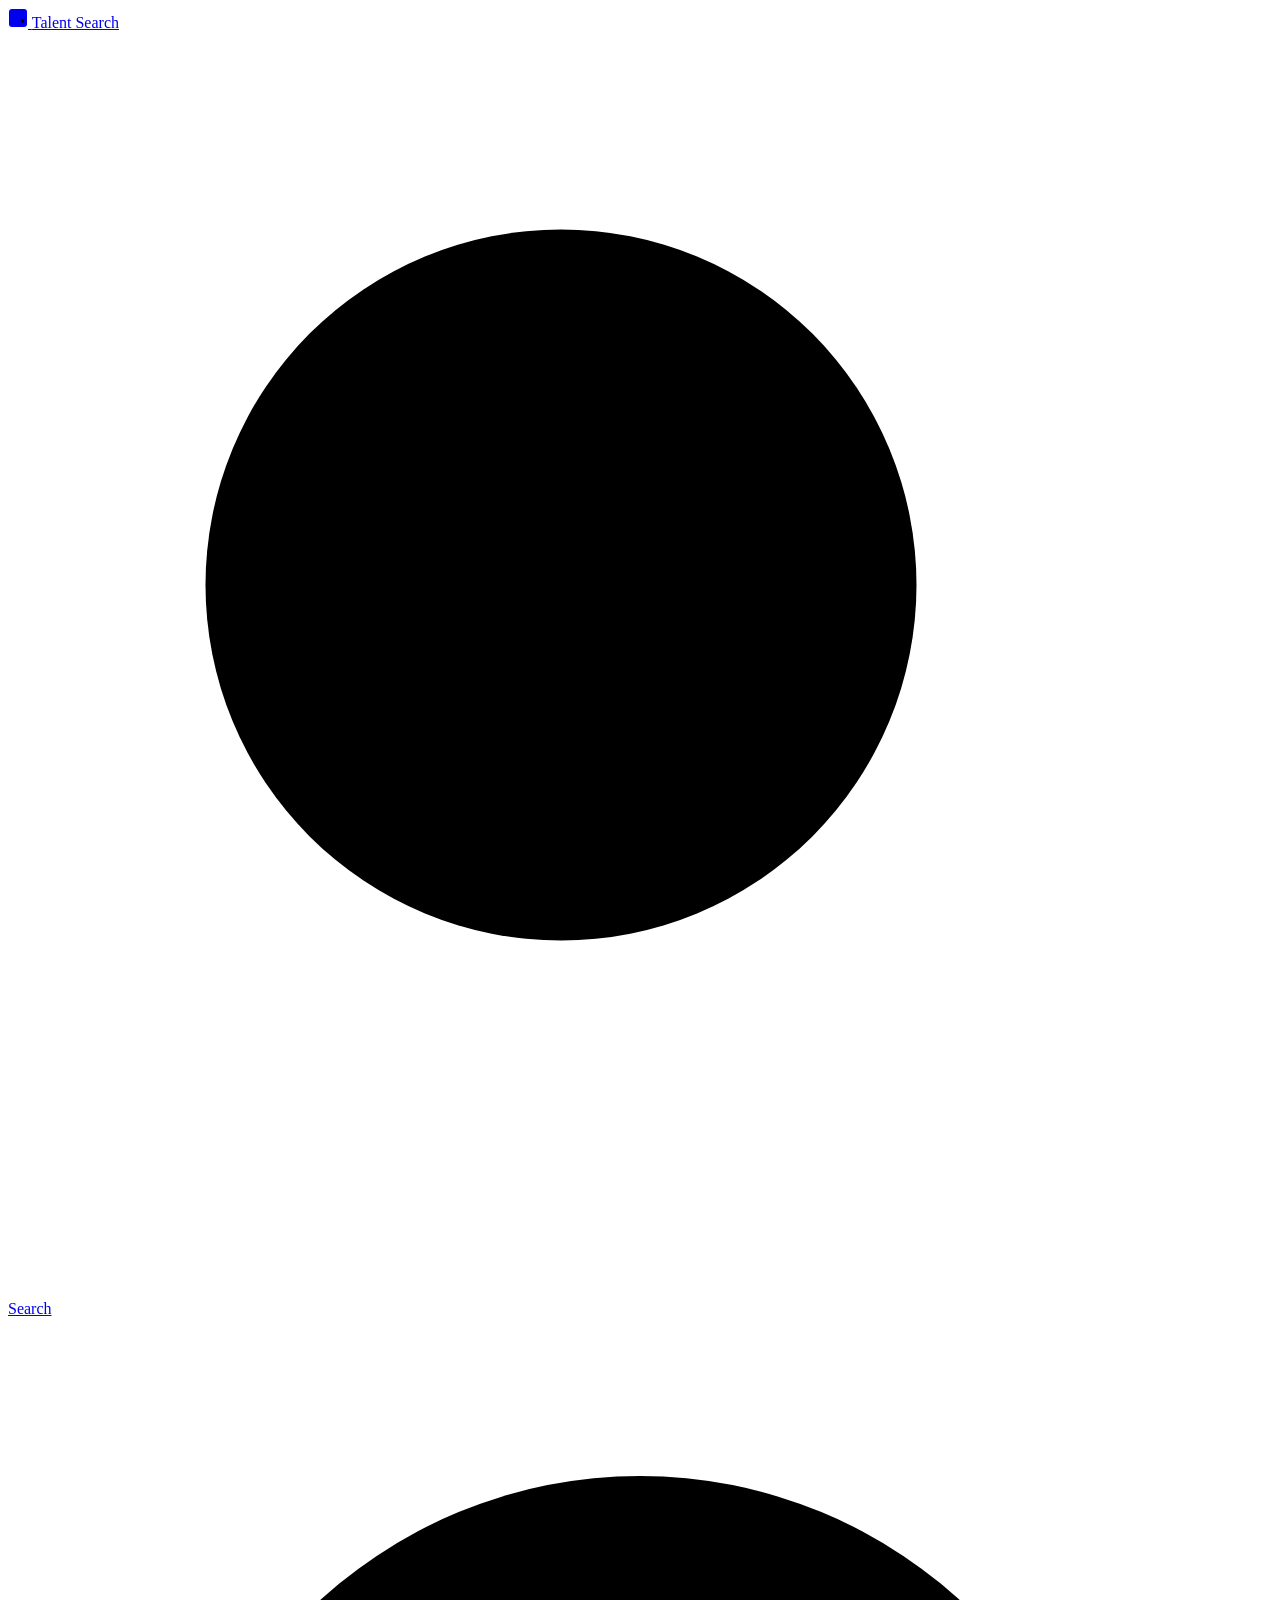
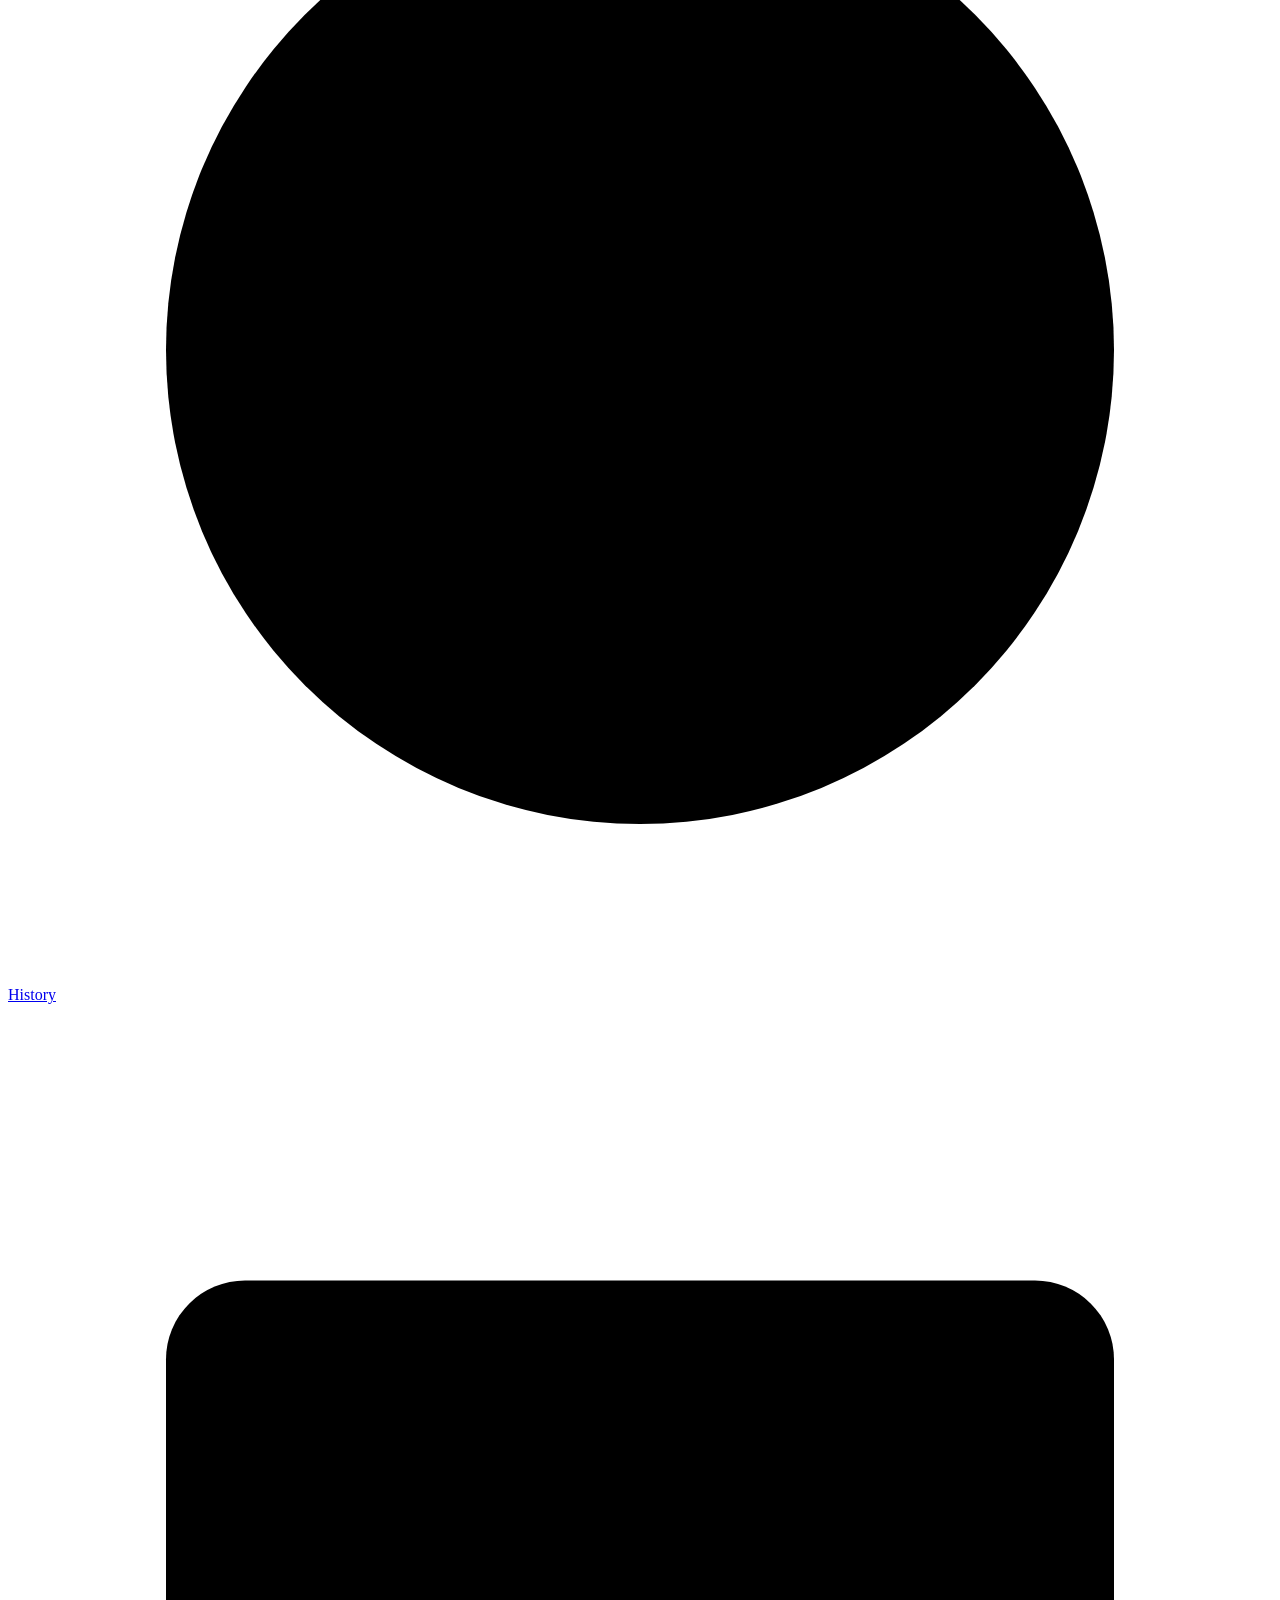
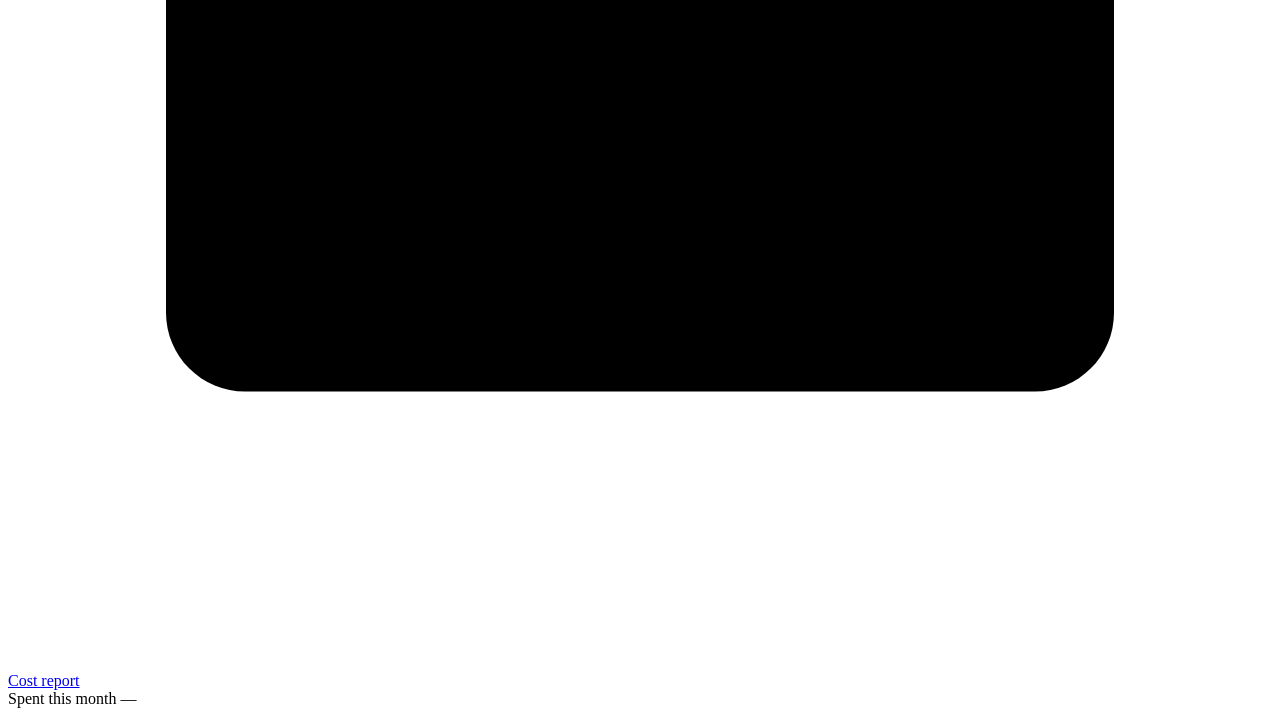
==== web/index.html @ d92ddb92 "Add working MVP: search engine, API and web app - Plan from one sentence (Claude structured output)," ====
<!doctype html>
<html lang="en">
<head>
<meta charset="utf-8">
<meta name="viewport" content="width=device-width, initial-scale=1">
<title>Talent Search</title>
<link rel="preconnect" href="https://fonts.googleapis.com">
<link rel="stylesheet" href="https://fonts.googleapis.com/css2?family=IBM+Plex+Mono:wght@400;500&family=IBM+Plex+Sans:wght@400;500;600&display=swap">
<link rel="stylesheet" href="/static/app.css">
</head>
<body>
<div class="shell">
  <nav class="nav" aria-label="Main">
    <a class="brand" href="#/">
      <svg width="20" height="20" viewBox="0 0 20 20" aria-hidden="true"><rect x="1" y="1" width="18" height="18" rx="3" fill="currentColor"></rect><path d="M5.5 7h9M5.5 10h9M5.5 13h5" stroke="var(--surface)" stroke-width="1.5" stroke-linecap="round"></path><circle cx="14.5" cy="13" r="1.8" fill="var(--trace-accent)"></circle></svg>
      <span>Talent Search</span>
    </a>
    <a class="nav-a" data-nav="search" href="#/"><svg class="ic" viewBox="0 0 16 16" aria-hidden="true"><circle cx="7" cy="7" r="4.5"></circle><path d="M10.5 10.5 14 14"></path></svg>Search</a>
    <a class="nav-a" data-nav="history" href="#/history"><svg class="ic" viewBox="0 0 16 16" aria-hidden="true"><circle cx="8" cy="8" r="6"></circle><path d="M8 4.5V8l2.5 1.5"></path></svg>History</a>
    <a class="nav-a" data-nav="cost" href="#/cost"><svg class="ic" viewBox="0 0 16 16" aria-hidden="true"><rect x="2" y="3.5" width="12" height="9" rx="1"></rect><path d="M2 6.5h12M5 10h2"></path></svg>Cost report</a>
    <div class="nav-foot">
      <span class="muted xs">Spent this month</span>
      <span class="mono nav-spent" id="month-spent">—</span>
      <span class="muted xs" id="month-searches"></span>
      <span class="demo-flag xs" id="demo-flag" hidden>Demo data · no API calls</span>
    </div>
  </nav>
  <div class="view" id="view"></div>
</div>
<div id="drawer-root"></div>
<script src="/static/app.js"></script>
</body>
</html>
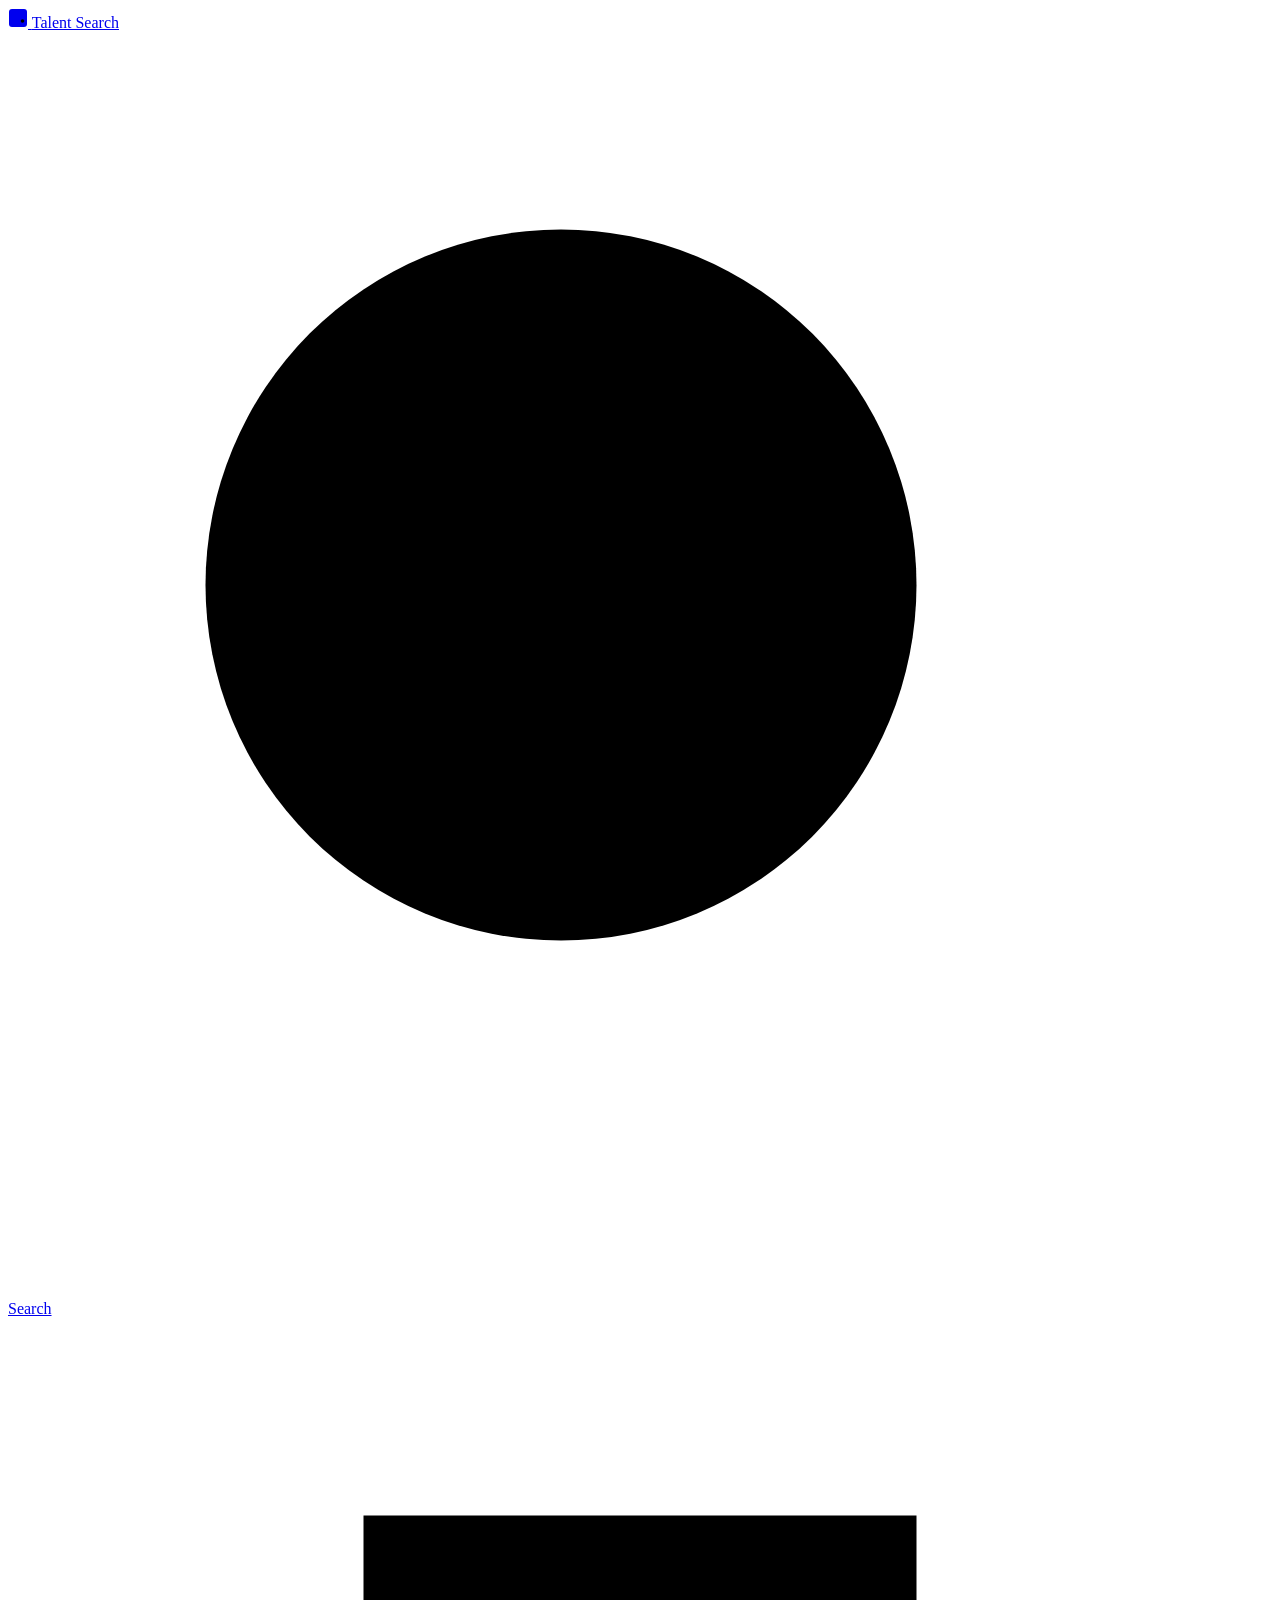
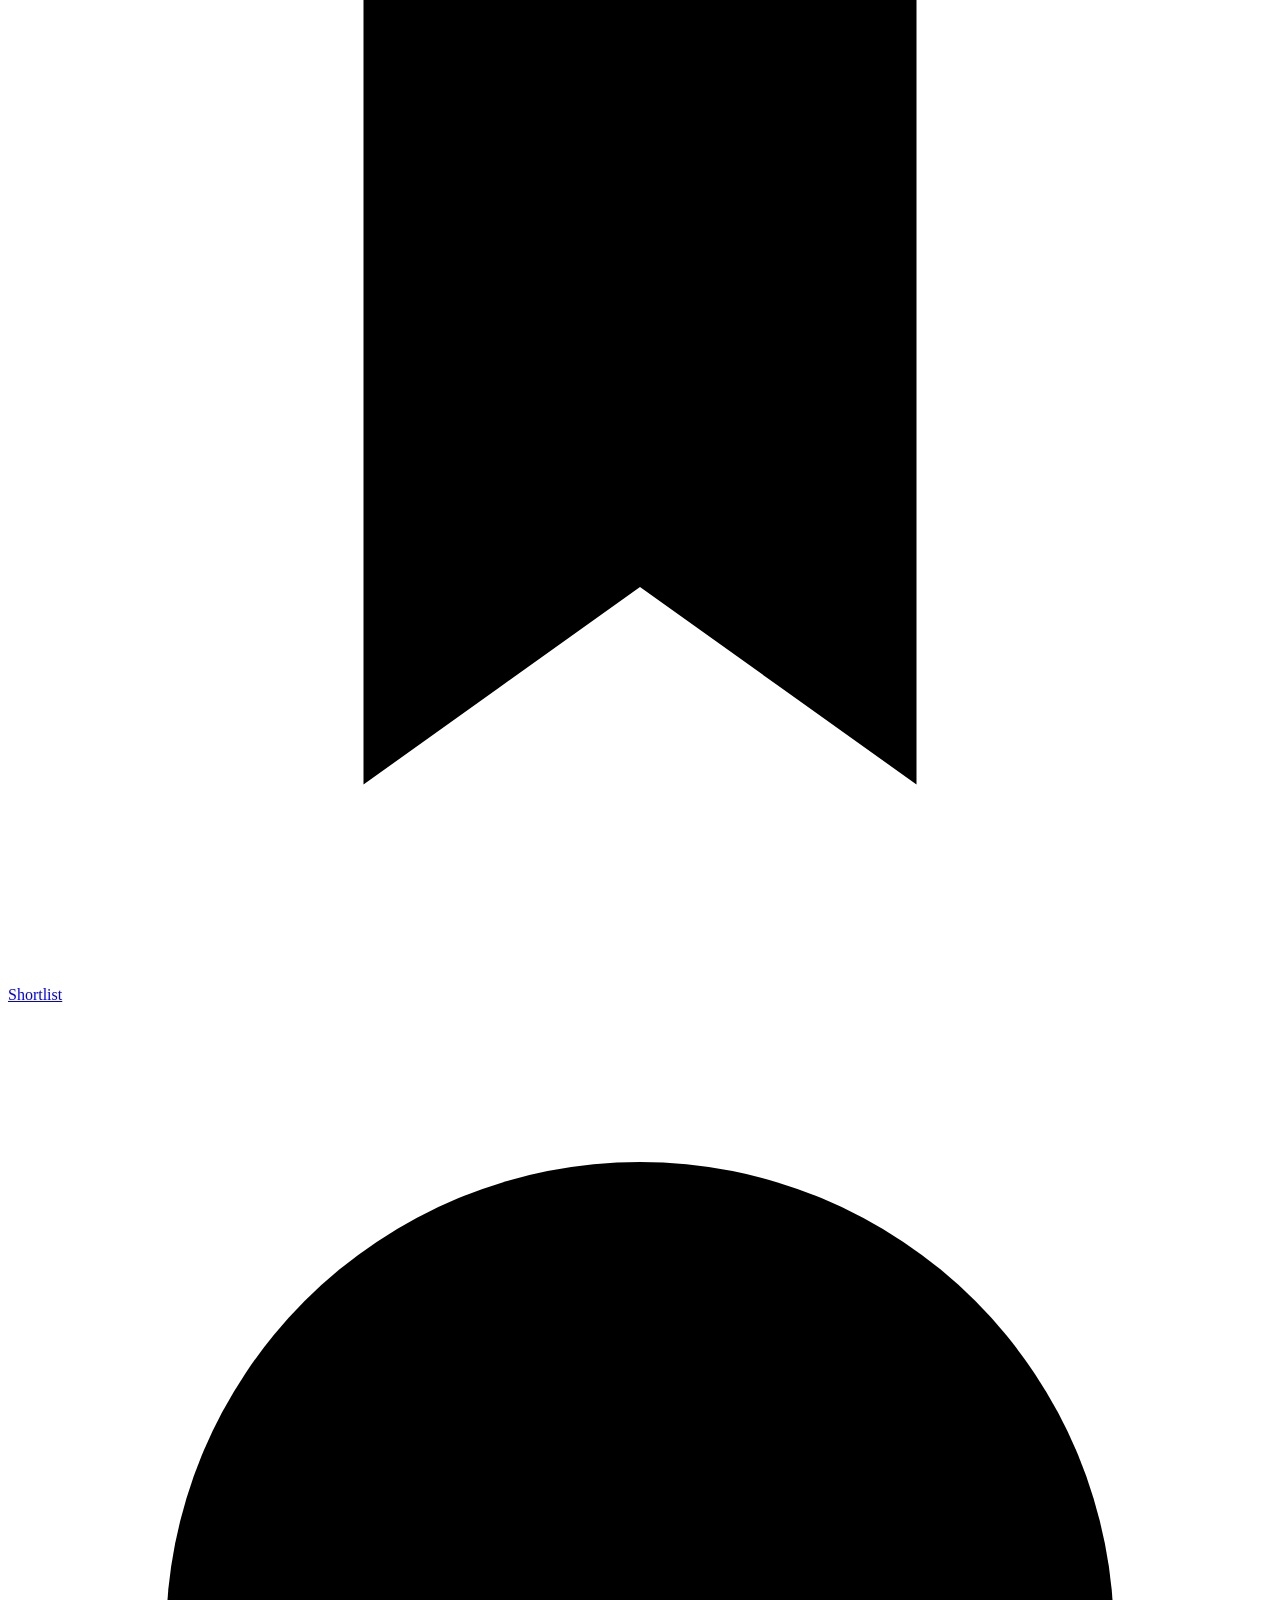
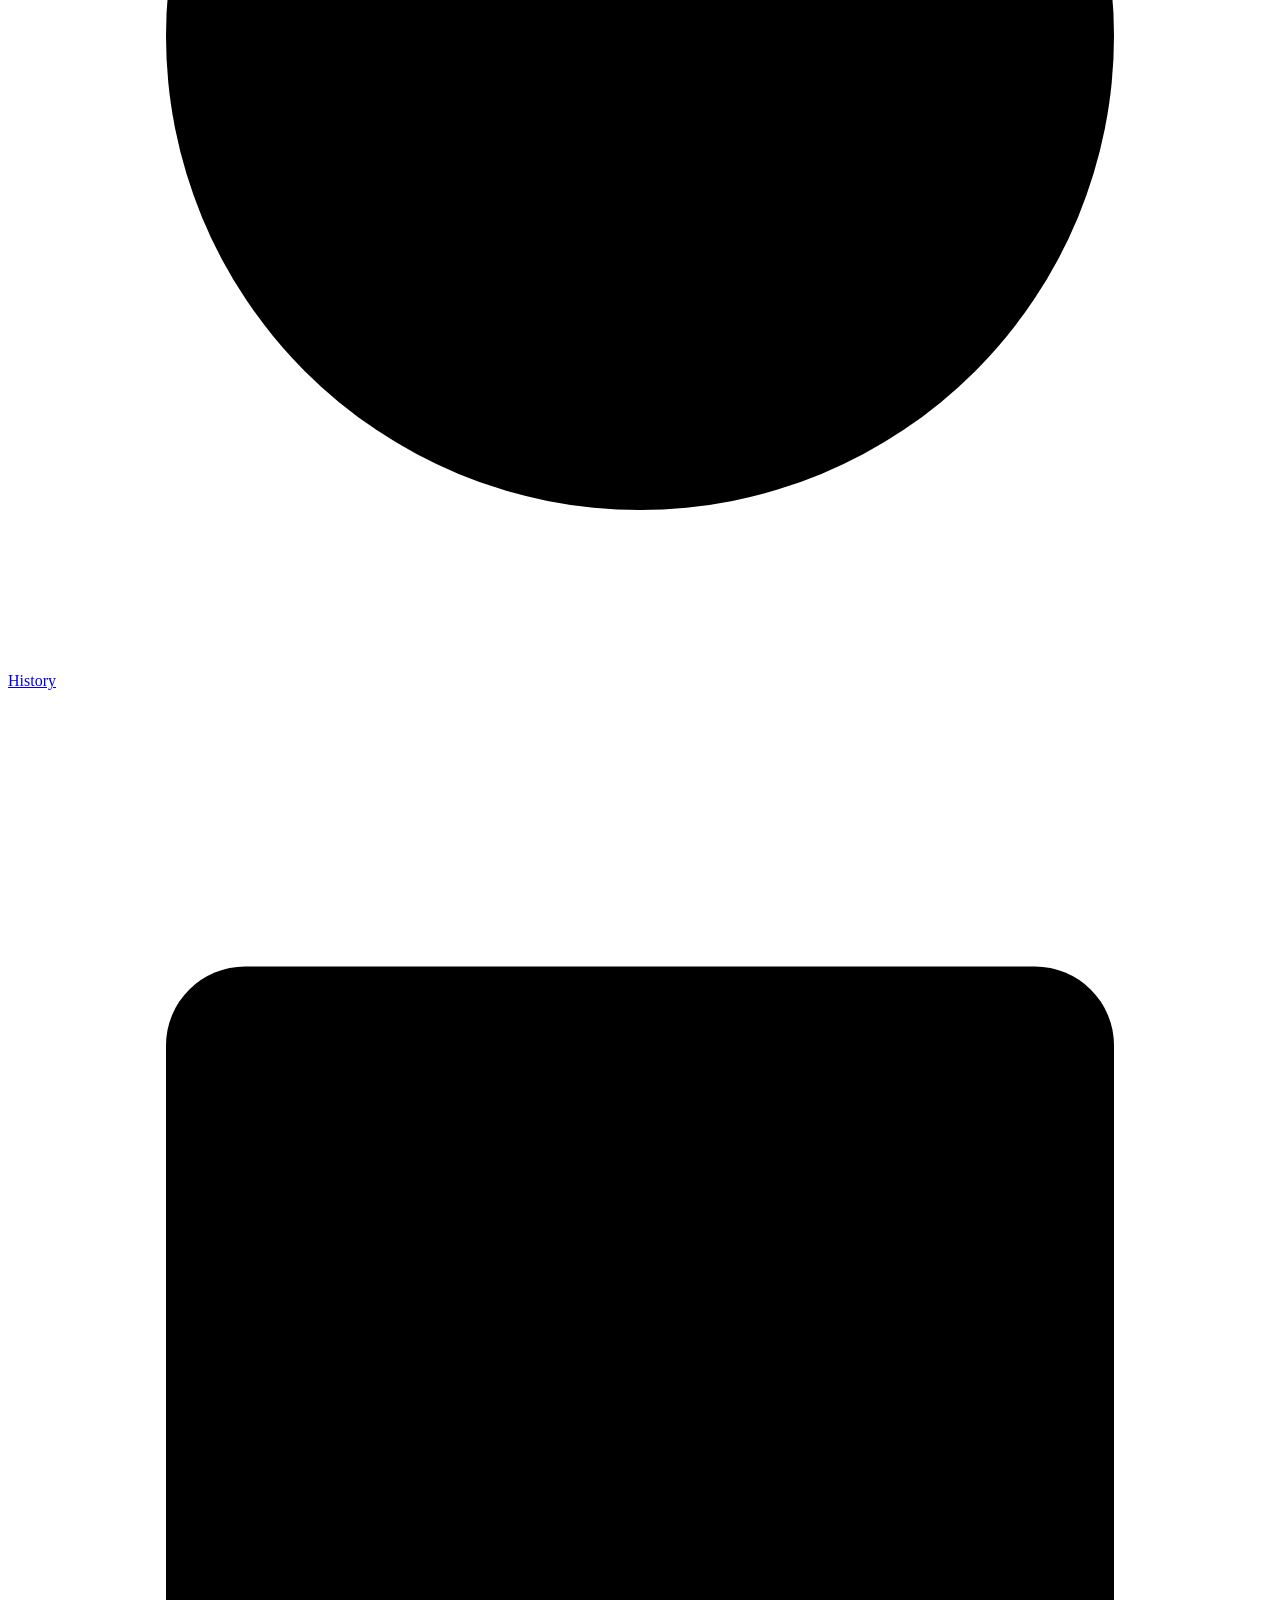
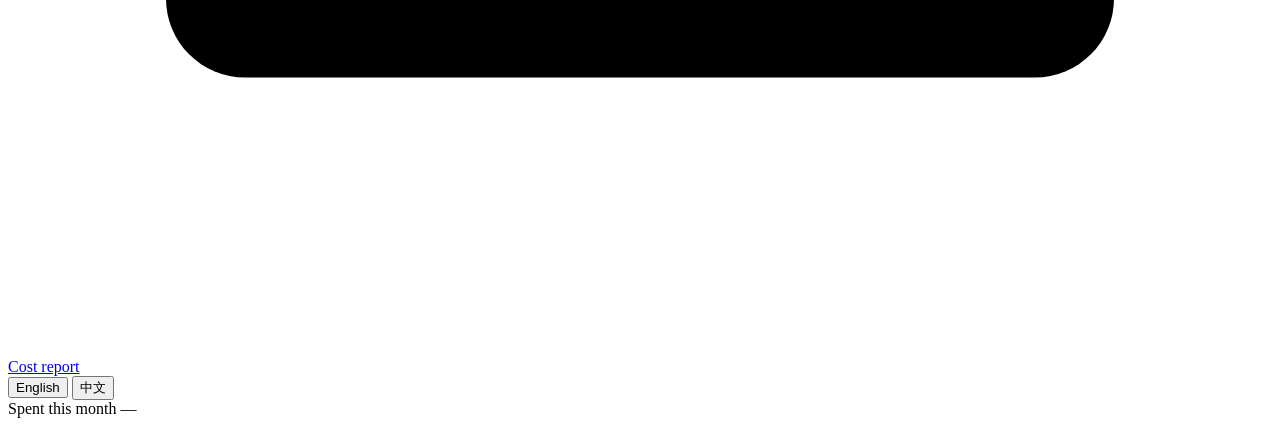
==== commit 2ed64803: "Add follow-up chat, shortlist, profiles, public emails, bulk actions, share, Chinese UI - Chat on fi" ====
--- a/web/index.html
+++ b/web/index.html
@@ -15,19 +15,25 @@
       <svg width="20" height="20" viewBox="0 0 20 20" aria-hidden="true"><rect x="1" y="1" width="18" height="18" rx="3" fill="currentColor"></rect><path d="M5.5 7h9M5.5 10h9M5.5 13h5" stroke="var(--surface)" stroke-width="1.5" stroke-linecap="round"></path><circle cx="14.5" cy="13" r="1.8" fill="var(--trace-accent)"></circle></svg>
       <span>Talent Search</span>
     </a>
-    <a class="nav-a" data-nav="search" href="#/"><svg class="ic" viewBox="0 0 16 16" aria-hidden="true"><circle cx="7" cy="7" r="4.5"></circle><path d="M10.5 10.5 14 14"></path></svg>Search</a>
-    <a class="nav-a" data-nav="history" href="#/history"><svg class="ic" viewBox="0 0 16 16" aria-hidden="true"><circle cx="8" cy="8" r="6"></circle><path d="M8 4.5V8l2.5 1.5"></path></svg>History</a>
-    <a class="nav-a" data-nav="cost" href="#/cost"><svg class="ic" viewBox="0 0 16 16" aria-hidden="true"><rect x="2" y="3.5" width="12" height="9" rx="1"></rect><path d="M2 6.5h12M5 10h2"></path></svg>Cost report</a>
+    <a class="nav-a" data-nav="search" href="#/"><svg class="ic" viewBox="0 0 16 16" aria-hidden="true"><circle cx="7" cy="7" r="4.5"></circle><path d="M10.5 10.5 14 14"></path></svg><span data-t="Search">Search</span></a>
+    <a class="nav-a" data-nav="shortlist" href="#/shortlist"><svg class="ic" viewBox="0 0 16 16" aria-hidden="true"><path d="M4.5 2.5h7v11L8 11l-3.5 2.5z"></path></svg><span data-t="Shortlist">Shortlist</span><span class="nav-count mono xs" id="shortlist-count"></span></a>
+    <a class="nav-a" data-nav="history" href="#/history"><svg class="ic" viewBox="0 0 16 16" aria-hidden="true"><circle cx="8" cy="8" r="6"></circle><path d="M8 4.5V8l2.5 1.5"></path></svg><span data-t="History">History</span></a>
+    <a class="nav-a" data-nav="cost" href="#/cost"><svg class="ic" viewBox="0 0 16 16" aria-hidden="true"><rect x="2" y="3.5" width="12" height="9" rx="1"></rect><path d="M2 6.5h12M5 10h2"></path></svg><span data-t="Cost report">Cost report</span></a>
     <div class="nav-foot">
-      <span class="muted xs">Spent this month</span>
+      <div class="seg lang" role="group" aria-label="Language">
+        <button type="button" data-lang="en">English</button>
+        <button type="button" data-lang="zh">中文</button>
+      </div>
+      <span class="muted xs" data-t="Spent this month">Spent this month</span>
       <span class="mono nav-spent" id="month-spent">—</span>
       <span class="muted xs" id="month-searches"></span>
-      <span class="demo-flag xs" id="demo-flag" hidden>Demo data · no API calls</span>
+      <span class="demo-flag xs" id="demo-flag" data-t="Demo data · no API calls" hidden>Demo data · no API calls</span>
     </div>
   </nav>
   <div class="view" id="view"></div>
 </div>
 <div id="drawer-root"></div>
+<div class="toast" id="toast" role="status" aria-live="polite" hidden></div>
 <script src="/static/app.js"></script>
 </body>
 </html>
